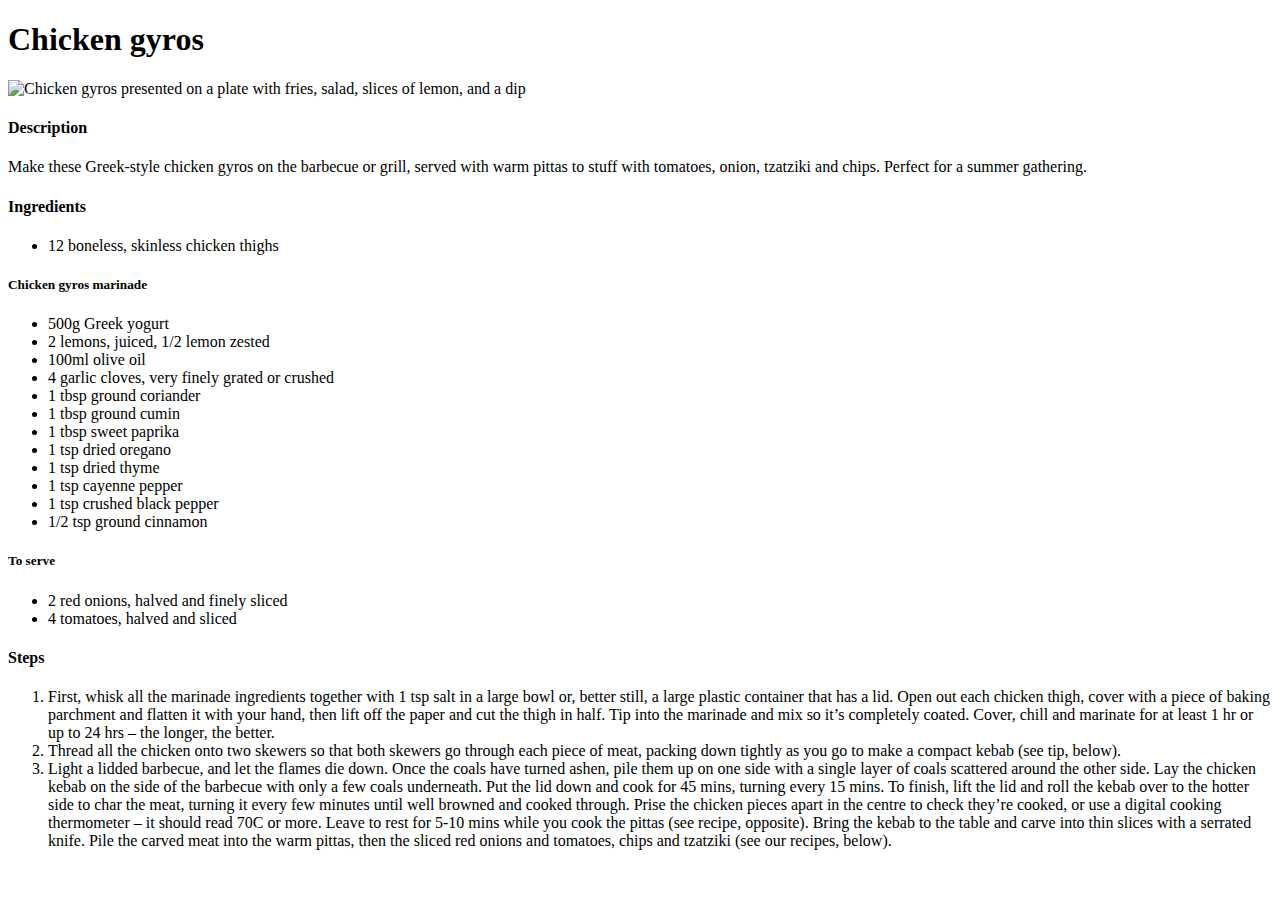
==== recipes/gyro.html @ e7f6479c "Publish README, index, and recipes" ====
<!DOCTYPE html>
<html lang="en">
<head>
    <meta charset="UTF-8">
    <meta name="viewport" content="width=device-width, initial-scale=1.0">
    <title>Odin Recipes | Chicken Gyros</title>
</head>
<body>
    <h1>Chicken gyros</h1>
        <img src="https://images.immediate.co.uk/production/volatile/sites/30/2021/08/chicken-gyros-88debd3.jpg?quality=90&webp=true&resize=300,272" alt="Chicken gyros presented on a plate with fries, salad, slices of lemon, and a dip"> 
            <h4>Description</h4>
                <p>Make these Greek-style chicken gyros on the barbecue or grill, served with warm pittas to stuff with tomatoes, onion, tzatziki and chips. Perfect for a summer gathering.</p>                </p>
            
            <h4>Ingredients</h4>
                <ul>
                    <li>12 boneless, skinless chicken thighs</li>
                </ul>
            <h5>Chicken gyros marinade</h5>
                <ul>
                    <li>500g Greek yogurt</li>
                    <li>2 lemons, juiced, 1/2 lemon zested</li>
                    <li>100ml olive oil</li>
                    <li>4 garlic cloves, very finely grated or crushed</li>
                    <li>1 tbsp ground coriander</li>
                    <li>1 tbsp ground cumin</li>
                    <li>1 tbsp sweet paprika</li>
                    <li>1 tsp dried oregano</li>
                    <li>1 tsp dried thyme</li>
                    <li>1 tsp cayenne pepper</li>
                    <li>1 tsp crushed black pepper</li>
                    <li>1/2 tsp ground cinnamon</li>
                </ul>
            <h5>To serve</h5>
                <ul>
                    <li>2 red onions, halved and finely sliced</li>
                    <li>4 tomatoes, halved and sliced</li>
                </ul>
            <h4>Steps</h4>
            <ol>
                <li>First, whisk all the marinade ingredients together with 1 tsp salt in a large bowl or, better still, a large plastic container that has a lid. Open out each chicken thigh, cover with a piece of baking parchment and flatten it with your hand, then lift off the paper and cut the thigh in half. Tip into the marinade and mix so it’s completely coated. Cover, chill and marinate for at least 1 hr or up to 24 hrs – the longer, the better.</li>
                <li>Thread all the chicken onto two skewers so that both skewers go through each piece of meat, packing down tightly as you go to make a compact kebab (see tip, below).</li>
                <li>Light a lidded barbecue, and let the flames die down. Once the coals have turned ashen, pile them up on one side with a single layer of coals scattered around the other side. Lay the chicken kebab on the side of the barbecue with only a few coals underneath. Put the lid down and cook for 45 mins, turning every 15 mins. To finish, lift the lid and roll the kebab over to the hotter side to char the meat, turning it every few minutes until well browned and cooked through. Prise the chicken pieces apart in the centre to check they’re cooked, or use a digital cooking thermometer – it should read 70C or more. Leave to rest for 5-10 mins while you cook the pittas (see recipe, opposite). Bring the kebab to the table and carve into thin slices with a serrated knife. Pile the carved meat into the warm pittas, then the sliced red onions and tomatoes, chips and tzatziki (see our recipes, below).</li>
            </ol>
            </body>
</html>
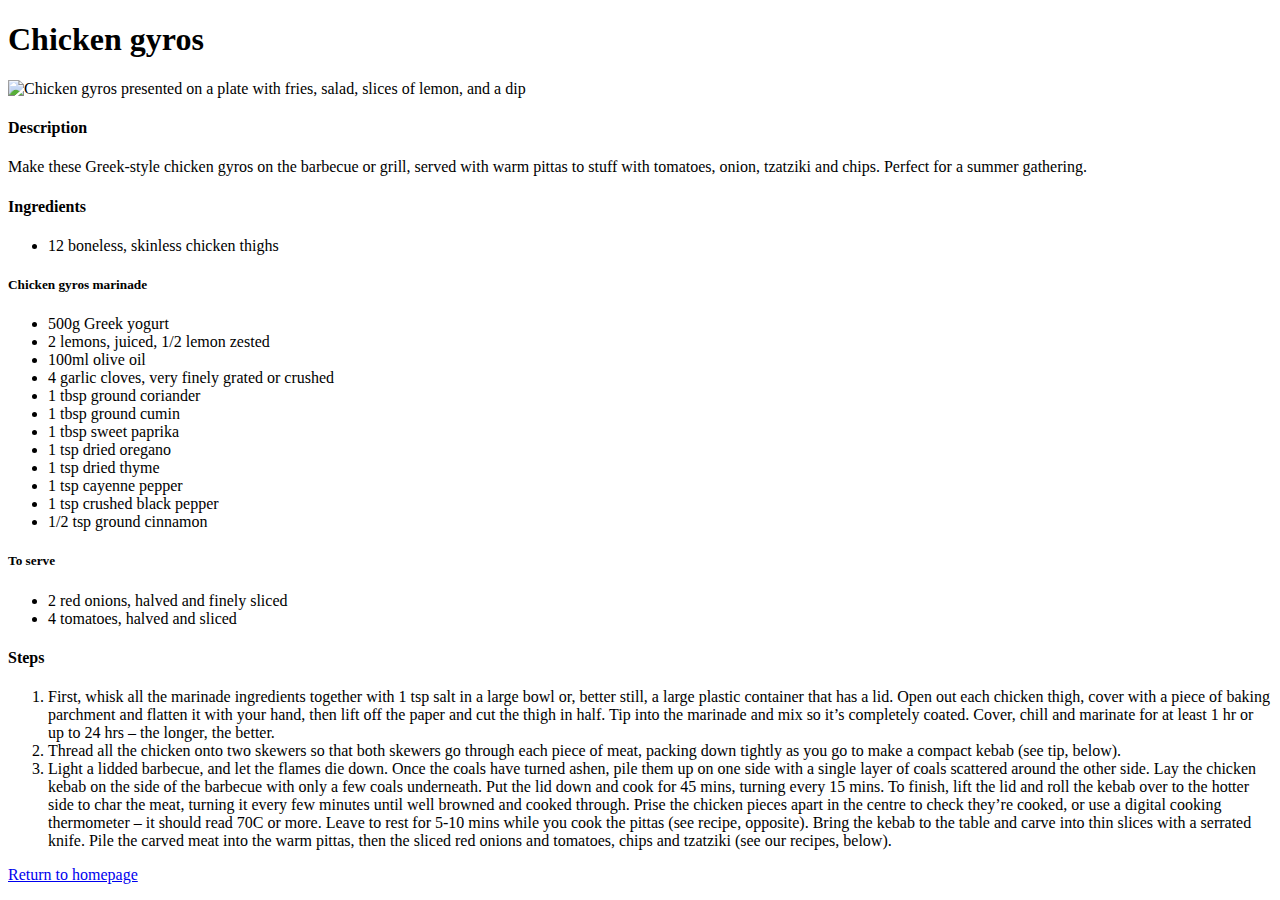
==== commit f7fe8491: "Update recipes with homepage link" ====
--- a/recipes/gyro.html
+++ b/recipes/gyro.html
@@ -41,5 +41,6 @@
                 <li>Thread all the chicken onto two skewers so that both skewers go through each piece of meat, packing down tightly as you go to make a compact kebab (see tip, below).</li>
                 <li>Light a lidded barbecue, and let the flames die down. Once the coals have turned ashen, pile them up on one side with a single layer of coals scattered around the other side. Lay the chicken kebab on the side of the barbecue with only a few coals underneath. Put the lid down and cook for 45 mins, turning every 15 mins. To finish, lift the lid and roll the kebab over to the hotter side to char the meat, turning it every few minutes until well browned and cooked through. Prise the chicken pieces apart in the centre to check they’re cooked, or use a digital cooking thermometer – it should read 70C or more. Leave to rest for 5-10 mins while you cook the pittas (see recipe, opposite). Bring the kebab to the table and carve into thin slices with a serrated knife. Pile the carved meat into the warm pittas, then the sliced red onions and tomatoes, chips and tzatziki (see our recipes, below).</li>
             </ol>
+        <a href="../index.html" rel="noreferrer">Return to homepage</a>
             </body>
 </html>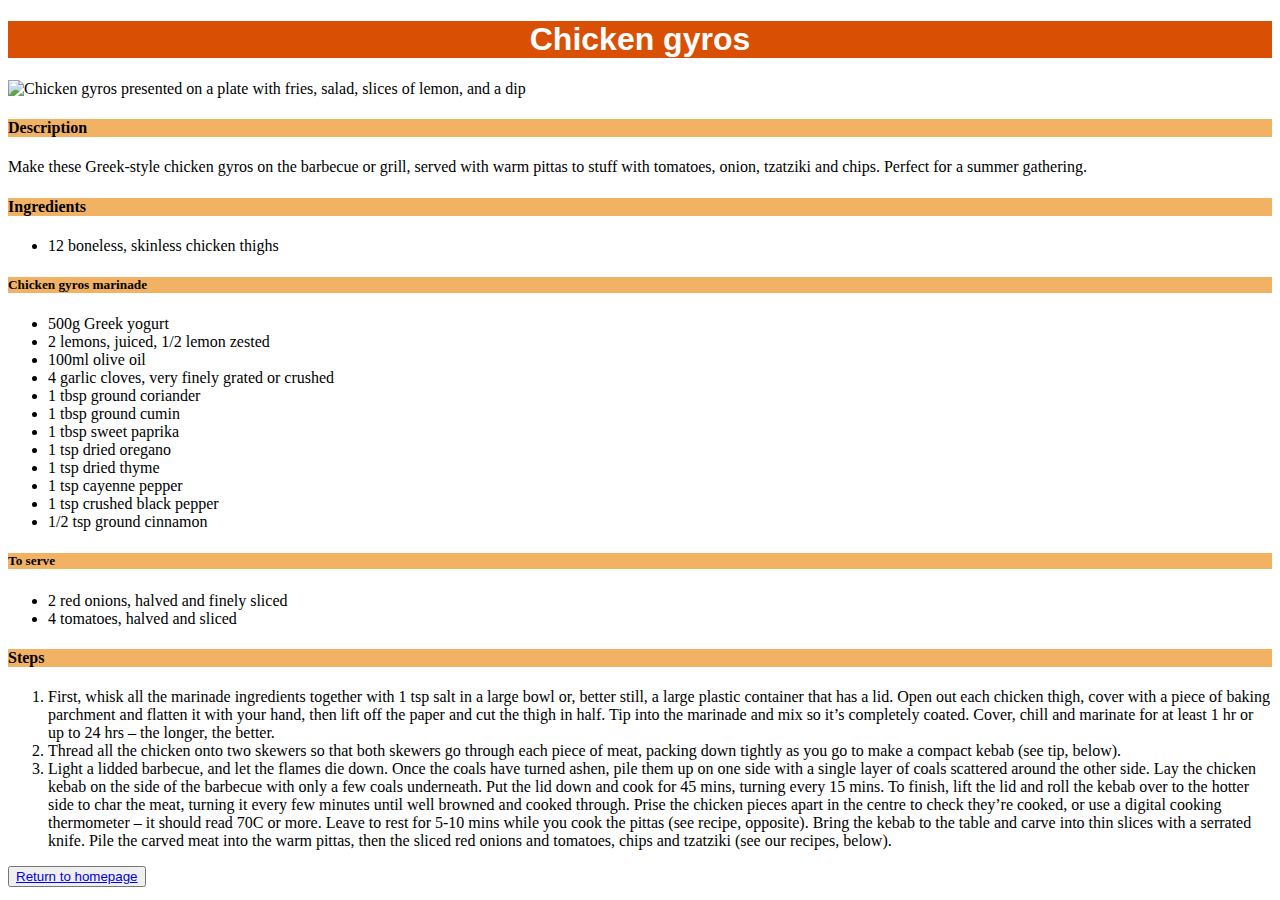
==== commit 766a5b70: "add css and button function" ====
--- a/recipes/gyro.html
+++ b/recipes/gyro.html
@@ -4,18 +4,19 @@
     <meta charset="UTF-8">
     <meta name="viewport" content="width=device-width, initial-scale=1.0">
     <title>Odin Recipes | Chicken Gyros</title>
+    <link rel="stylesheet" href="../style.css">
 </head>
 <body>
-    <h1>Chicken gyros</h1>
+    <h1 class="header">Chicken gyros</h1>
         <img src="https://images.immediate.co.uk/production/volatile/sites/30/2021/08/chicken-gyros-88debd3.jpg?quality=90&webp=true&resize=300,272" alt="Chicken gyros presented on a plate with fries, salad, slices of lemon, and a dip"> 
-            <h4>Description</h4>
-                <p>Make these Greek-style chicken gyros on the barbecue or grill, served with warm pittas to stuff with tomatoes, onion, tzatziki and chips. Perfect for a summer gathering.</p>                </p>
+            <h4 class="heading">Description</h4>
+                <p>Make these Greek-style chicken gyros on the barbecue or grill, served with warm pittas to stuff with tomatoes, onion, tzatziki and chips. Perfect for a summer gathering.</p>               
             
-            <h4>Ingredients</h4>
+            <h4 class="heading">Ingredients</h4>
                 <ul>
                     <li>12 boneless, skinless chicken thighs</li>
                 </ul>
-            <h5>Chicken gyros marinade</h5>
+            <h5 class="heading">Chicken gyros marinade</h5>
                 <ul>
                     <li>500g Greek yogurt</li>
                     <li>2 lemons, juiced, 1/2 lemon zested</li>
@@ -30,17 +31,17 @@
                     <li>1 tsp crushed black pepper</li>
                     <li>1/2 tsp ground cinnamon</li>
                 </ul>
-            <h5>To serve</h5>
+            <h5 class="heading">To serve</h5>
                 <ul>
                     <li>2 red onions, halved and finely sliced</li>
                     <li>4 tomatoes, halved and sliced</li>
                 </ul>
-            <h4>Steps</h4>
+            <h4 class="heading">Steps</h4>
             <ol>
                 <li>First, whisk all the marinade ingredients together with 1 tsp salt in a large bowl or, better still, a large plastic container that has a lid. Open out each chicken thigh, cover with a piece of baking parchment and flatten it with your hand, then lift off the paper and cut the thigh in half. Tip into the marinade and mix so it’s completely coated. Cover, chill and marinate for at least 1 hr or up to 24 hrs – the longer, the better.</li>
                 <li>Thread all the chicken onto two skewers so that both skewers go through each piece of meat, packing down tightly as you go to make a compact kebab (see tip, below).</li>
                 <li>Light a lidded barbecue, and let the flames die down. Once the coals have turned ashen, pile them up on one side with a single layer of coals scattered around the other side. Lay the chicken kebab on the side of the barbecue with only a few coals underneath. Put the lid down and cook for 45 mins, turning every 15 mins. To finish, lift the lid and roll the kebab over to the hotter side to char the meat, turning it every few minutes until well browned and cooked through. Prise the chicken pieces apart in the centre to check they’re cooked, or use a digital cooking thermometer – it should read 70C or more. Leave to rest for 5-10 mins while you cook the pittas (see recipe, opposite). Bring the kebab to the table and carve into thin slices with a serrated knife. Pile the carved meat into the warm pittas, then the sliced red onions and tomatoes, chips and tzatziki (see our recipes, below).</li>
             </ol>
-        <a href="../index.html" rel="noreferrer">Return to homepage</a>
+        <button><a href="../index.html" rel="noreferrer">Return to homepage</a></button>
             </body>
 </html>--- a/style.css
+++ b/style.css
@@ -0,0 +1,16 @@
+.header {
+    background-color: #D94F04;
+    color:white;
+    font-family:'Lucida Sans', 'Lucida Sans Regular', 'Lucida Grande', 'Lucida Sans Unicode', Geneva, Verdana, sans-serif;
+    text-align: center    
+}
+.recipe-link{
+    background-color: #FFB03B;
+    color: white;
+    font-family:Verdana, Geneva, Tahoma, sans-serif;
+    text-align:center
+}
+.heading {
+    background-color: #F2B263;
+    color: black;
+}